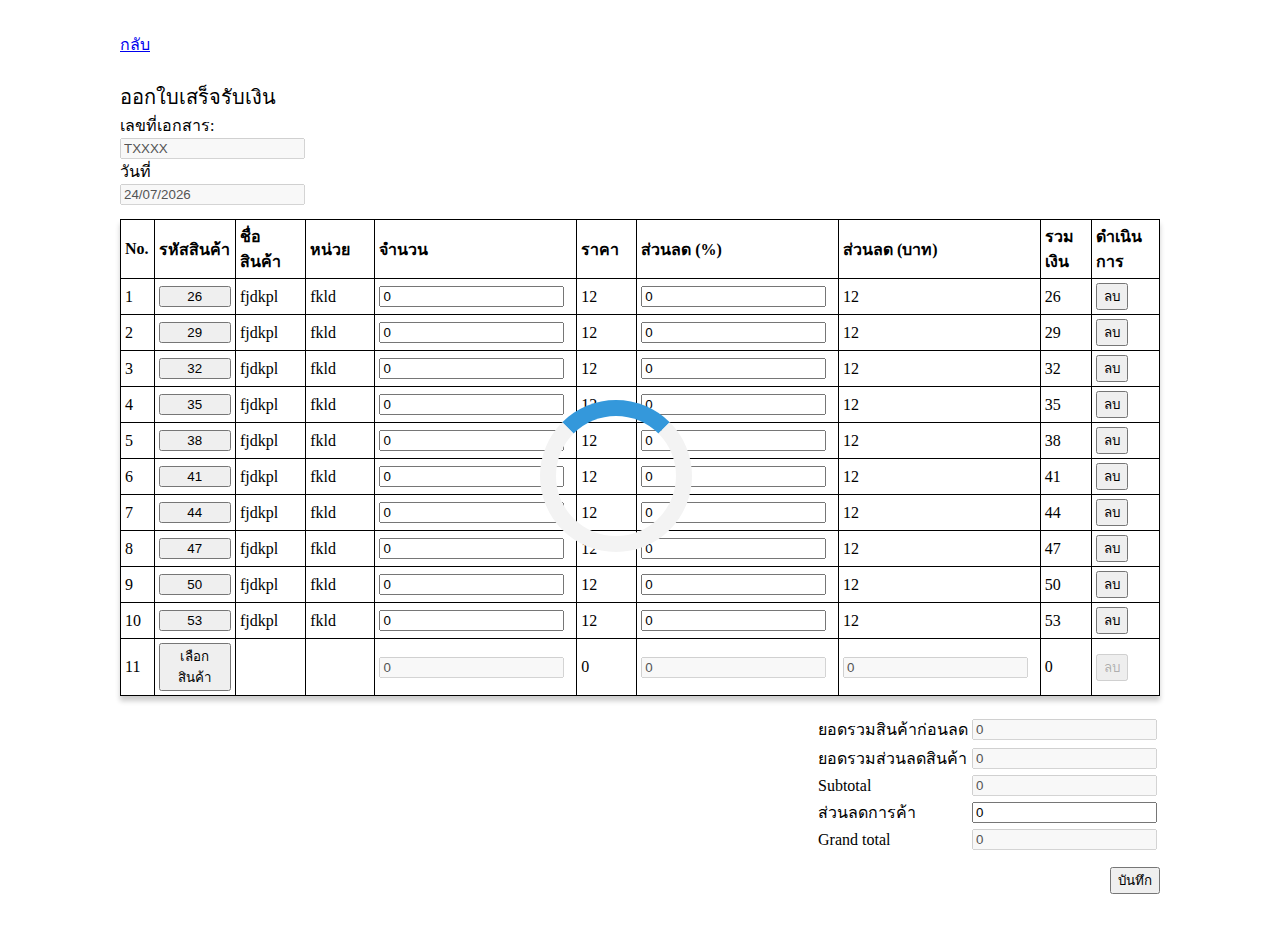
==== src/pos/pos.html @ ee6c2d12 "init" ====
<!DOCTYPE html>
<html lang="en">

<head>
  <meta charset="UTF-8" />
  <meta http-equiv="X-UA-Compatible" content="IE=edge" />
  <meta name="viewport" content="width=device-width, initial-scale=1.0" />
  <link rel="stylesheet" href="../../main.css" />
  <link rel="stylesheet" href="./pos.css" />
  <script src="./pos.js" type="module"></script>
  <title>Document</title>
</head>

<body style="width: 100%; margin: 0px" class="bodyPage">
  <div class="d-block" id="bodyPage">
    <div class="container">
      <a href="../../index.html">กลับ</a>
      <div class="card-content" style="margin-top: 24px">
        <div class="card-header">ออกใบเสร็จรับเงิน</div>
        <div style="margin-bottom: 14px">
          <label for="">เลขที่เอกสาร:</label> <br />
          <input type="text" name="" id="docId" disabled value="TXXXX" />
          <br />
          <label for=""> วันที่</label> <br />
          <input type="text" name="" id="dateNow" disabled />
        </div>

        <table class="table" id="dataTable">
          <caption></caption>
          <thead>
            <tr>
              <th class="th" style="width: 50px">No.</th>
              <th class="th" style="width: 700px">รหัสสินค้า</th>
              <th class="th" style="width: 600px">ชื่อสินค้า</th>
              <th class="th" style="width: 600px">หน่วย</th>
              <th class="th" style="width: 400px">จำนวน</th>
              <th class="th" style="width: 400px">ราคา</th>
              <th class="th" style="width: 400px">ส่วนลด (%)</th>
              <th class="th" style="width: 400px">ส่วนลด (บาท)</th>
              <th class="th" style="width: 400px">รวมเงิน</th>
              <th class="th" style="width: 400px">ดำเนินการ</th>
            </tr>
          </thead>
          <tbody id="posTable"></tbody>
        </table>
        <div class="j-end" style="margin-top: 14px">
          <table>
            <caption></caption>
            <thead>
              <tr>
                <th scope="col"></th>
                <th scope="col"></th>
              </tr>
            </thead>
            <tbody>
              <tr>
                <td class="t-start">ยอดรวมสินค้าก่อนลด</td>
                <td>
                  <input type="text" name="" id="" value="0" disabled /><br />
                </td>
              </tr>
              <tr>
                <td class="t-start">ยอดรวมส่วนลดสินค้า</td>
                <td>
                  <input type="text" name="" id="" value="0" disabled /><br />
                </td>
              </tr>
              <tr>
                <td class="t-start">Subtotal</td>
                <td>
                  <input type="text" name="" id="" value="0" disabled /><br />
                </td>
              </tr>
              <tr>
                <td class="t-start">ส่วนลดการค้า</td>
                <td><input type="text" name="" id="" value="0" /><br /></td>
              </tr>
              <tr>
                <td class="t-start">Grand total</td>
                <td>
                  <input type="text" name="" id="" value="0" disabled /><br />
                </td>
              </tr>
            </tbody>
          </table>
        </div>
        <div style="margin-top: 14px" class="j-end">
          <button>บันทึก</button>
        </div>
      </div>
    </div>
    <div id="dialogAddItemPos" class="modal">
      <div class="modal-content">
        <div class="model-header">
          <span onclick="onDialogClose('dialogAddUnit')" class="close">&times;</span>
          <p class="model-title">เลือกสินค้า</p>
        </div>
        <div class="model-body">
          <div id="posItem"></div>
          <hr />
          <div id="itemSelect"></div>
        </div>
        <div class="model-footer">
          <div>
            <button onclick="onDialogCloseAndClear('unit','dialogAddUnit')">
              close
            </button>
            <button onclick="addNewUnit()">select this item</button>
          </div>
        </div>
      </div>
    </div>

    <template id="itemRow">
      <td class="rowNumber th"></td>
      <td class="th">
        <button class="addNewItem" style="width: 100%">เลือกสินค้า</button>
        <button class="changeNewItem" style="width: 100%">แก้ไขสินค้า</button>
      </td>
      <td class="rowItemName th"></td>
      <td class="rowItemUnit th"></td>
      <td class="th">
        <input class="rowItemQty" type="number" value="0" min="0" disabled />
      </td>
      <td class="rowItemPrice th">0</td>
      <td class="th">
        <input class="rowItemDiscountPercent" type="number" name="" id="" value="0" min="0" disabled />
      </td>
      <td class="th rowItemDiscount">
        <input type="number" name="" id="" value="0" min="0" disabled />
      </td>
      <td class="rowItemTotal th">0</td>
      <td class="th">
        <button class="deleteButton" disabled>ลบ</button>
      </td>
    </template>
  </div>
  <div id="loading" class="loader d-flex"></div>
</body>

</html>
---- main.css ----
.d-flex {
  display: flex;
}

.ma-auto {
  margin: auto;
}

.card {
  border-radius: 8px;
  border: 1px solid #d2d2d2;
  box-shadow: 0 2px 2px rgba(0, 0, 0, 0.2);
  padding: 24px;
  color: black;
}

.loader {
  margin: auto;
  border: 16px solid #f3f3f3;
  /* Light grey */
  border-top: 16px solid #3498db;
  /* Blue */
  border-radius: 50%;
  width: 120px;
  height: 120px;
  animation: spin 2s linear infinite;
  position: fixed;
  top: 50%;
  left: 50%;
  margin-top: -50px;
  margin-left: -100px;
}

@keyframes spin {
  0% {
    transform: rotate(0deg);
  }

  100% {
    transform: rotate(360deg);
  }
}

.card a {
  color: black;
}

.card:hover {
  box-shadow: 0 5px 5px rgba(0, 0, 0, 0.2);
  color: rgb(10, 88, 202);
}

.d-block {
  display: block;
}

.d-none {
  display: none;
}


.d-grid-4 {
  display: grid;
  grid-template-columns: auto auto auto auto;
  column-gap: 5rem;
}

.container {
  margin: 32px 120px;
}

.j-end {
  display: flex;
  justify-content: end;
}

.card-header {
  font-size: 20px;
}

.table {
  width: 100%;
  border-collapse: collapse;
  box-shadow: 0 5px 5px rgba(0, 0, 0, 0.2);
  /* border: 1px solid black */
}



/* .table, */
/* .td, */
/* tr:hover {
  cursor: pointer;
} */


.th {
  border: 1px solid;
  text-align: start;
  padding: 4px;
}

.t-start {
  text-align: start;
}

.modal {
  display: none;
  position: fixed;
  z-index: 1;
  padding-top: 100px;
  left: 0;
  top: 0;
  width: 100%;
  height: 100%;
  overflow: auto;
  background-color: rgb(0, 0, 0);
  background-color: rgba(0, 0, 0, 0.1);
  box-shadow: 0 5px 5px rgba(0, 0, 0, 0.2);
}

/* Modal Content */
.modal-content {
  background-color: #fefefe;
  margin: auto;
  border-radius: 10px;
  border: 1px solid #888;
  width: fit-content;
}

.model-header {
  border-bottom: 1px solid rgb(129, 129, 129);
  padding: 16px;
}

.model-body {
  padding: 16px;
}

.model-footer {
  border-top: 1px solid rgb(129, 129, 129);
  padding: 16px;
  display: flex;
  justify-content: end;
}

.model-title {
  margin: 0;
}

.close {
  color: #aaaaaa;
  top: 10px;
  float: right;
  font-size: 28px;
  font-weight: bold;
}

.close:hover,
.close:focus {
  color: #000;
  text-decoration: none;
  cursor: pointer;
}
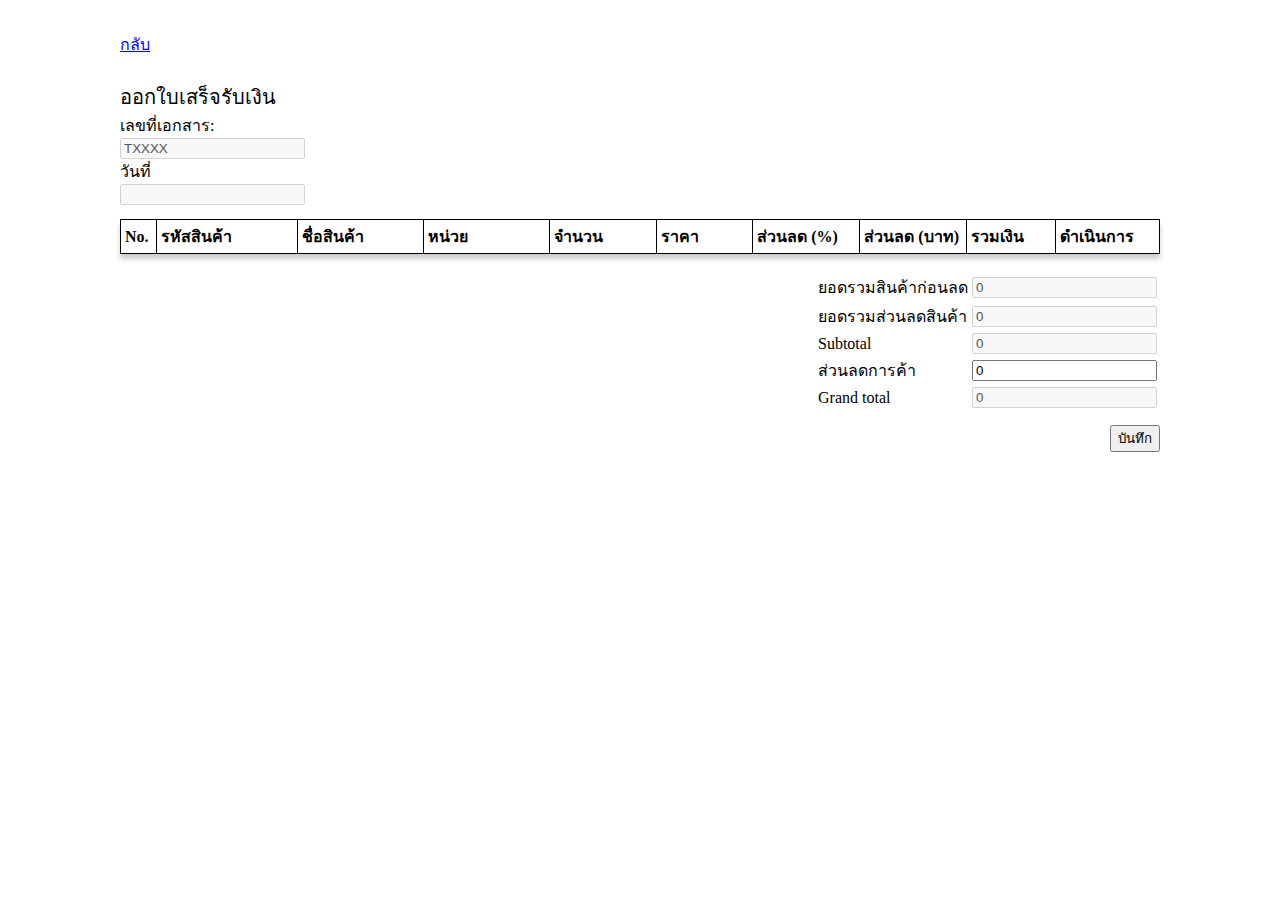
==== commit 77dd5e0c: "add noti and change loader to utils file" ====
--- a/src/pos/pos.html
+++ b/src/pos/pos.html
@@ -135,7 +135,7 @@
       </td>
     </template>
   </div>
-  <div id="loading" class="loader d-flex"></div>
+  <!-- <div id="loading" class="loader d-flex"></div> -->
 </body>
 
 </html>--- a/main.css
+++ b/main.css
@@ -5,7 +5,35 @@
 .ma-auto {
   margin: auto;
 }
+#toast{
+  position: fixed;
+  top: 10px;
+  right: 10px;
+  background-color: white;
+  box-shadow: 0 2px 2px rgba(0, 0, 0, 0.2);
+  z-index: 1;
+  border: 1px solid black;
+  border-radius: 8px;
+  width: 300px;
+  height: auto;
+  padding: 16px;
+}
+.toast-close{
 
+}
+.toast-content{
+  margin-top: 8px;
+}
+.toast-header{
+  font-size: 24px;
+  font-weight: bold;
+  display: flex;
+}
+#toast-color{
+  width: 5px;
+ margin-right: 8px;
+  background-color: red;
+}
 .card {
   border-radius: 8px;
   border: 1px solid #d2d2d2;
